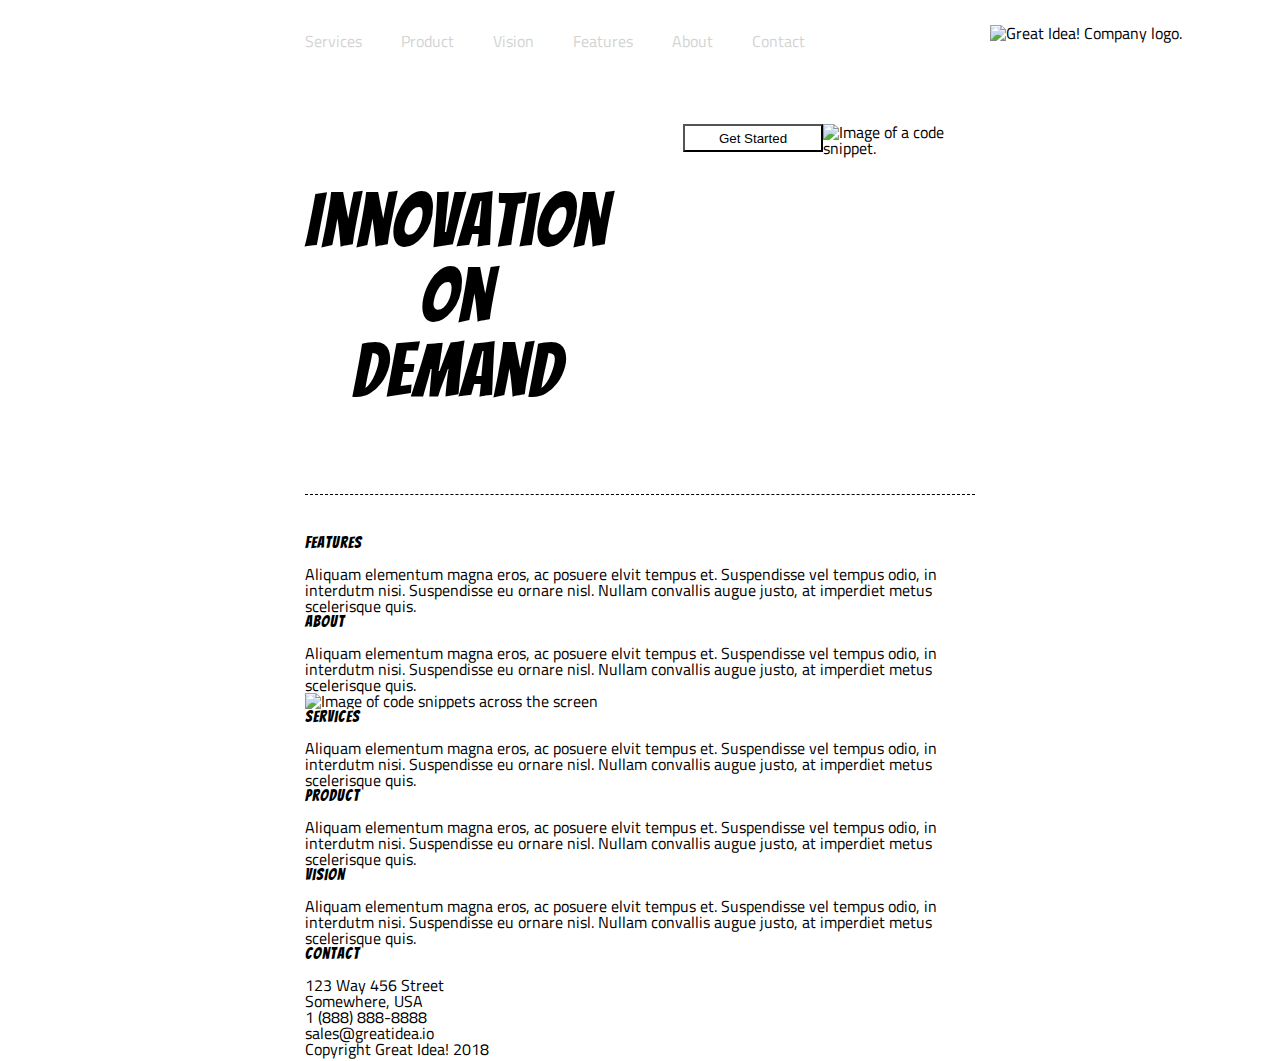
==== great-idea/index.html @ a4cb99c5 "My first commit on this project. I feel like I am doing good, but I seem to be too slow, as I have n" ====
<!doctype html>

<html lang="en">
<head>
  <meta charset="utf-8">

  <title>Great Idea!</title>

  <link href="https://fonts.googleapis.com/css?family=Bangers|Titillium+Web" rel="stylesheet">
  <link rel="stylesheet" href="css/index.css">

  <!--[if lt IE 9]>
    <script src="https://cdnjs.cloudflare.com/ajax/libs/html5shiv/3.7.3/html5shiv.js"></script>
  <![endif]-->
</head>

  <body>
    <div class="container">
      <header>
        <div>
          <div class="top-page">
            <nav>
              <a href="#">Services</a>
              <a href="#">Product</a>
              <a href="#"> Vision</a>
              <a href="#"> Features</a>
              <a href="#"> About</a>
              <a href="#">Contact</a>
            </nav>
            <img
              class="logo"
              src="img/logo.png"
              alt="Great Idea! Company logo."
            />
          </div>
          <div class="middle-content">
            <div class="innovation">
              <h1>
                Innovation<br />
                On<br />
                Demand
              </h1>
            </div>
            <div class="get-started">
              <button>Get Started</button>
            </div>
            <img
              class="code-snippet"
              src="img/header-img.png"
              alt="Image of a code snippet."
            />
          </div>
        </div>
      </header>
      <div class="top-content">
        <section>
          <h3>Features</h3>
          <p>
            Aliquam elementum magna eros, ac posuere elvit tempus et.
            Suspendisse vel tempus odio, in interdutm nisi. Suspendisse eu
            ornare nisl. Nullam convallis augue justo, at imperdiet metus
            scelerisque quis.
          </p>
        </section>
        <section>
          <h3>About</h3>
          <p>
            Aliquam elementum magna eros, ac posuere elvit tempus et.
            Suspendisse vel tempus odio, in interdutm nisi. Suspendisse eu
            ornare nisl. Nullam convallis augue justo, at imperdiet metus
            scelerisque quis.
          </p>
        </section>
        <section>
          <img
            class="middle-img"
            src="img/mid-page-accent.jpg"
            alt="Image of code snippets across the screen"
          />
        </section>
      </div>
      <h3>Services</h3>
      <div class="bottom-content">
        <section>
          <p>
            Aliquam elementum magna eros, ac posuere elvit tempus et.
            Suspendisse vel tempus odio, in interdutm nisi. Suspendisse eu
            ornare nisl. Nullam convallis augue justo, at imperdiet metus
            scelerisque quis.
          </p>
        </section>
        <section>
          <h3>Product</h3>
          <p>
            Aliquam elementum magna eros, ac posuere elvit tempus et.
            Suspendisse vel tempus odio, in interdutm nisi. Suspendisse eu
            ornare nisl. Nullam convallis augue justo, at imperdiet metus
            scelerisque quis.
          </p>
        </section>
        <section>
          <h3>Vision</h3>
          <p>
            Aliquam elementum magna eros, ac posuere elvit tempus et.
            Suspendisse vel tempus odio, in interdutm nisi. Suspendisse eu
            ornare nisl. Nullam convallis augue justo, at imperdiet metus
            scelerisque quis.
          </p>
        </section>
      </div>
      <footer>
        <address class="contact">
          <h3>Contact</h3>
          123 Way 456 Street<br />
          Somewhere, USA<br />
          1 (888) 888-8888<br />
          sales@greatidea.io
        </address>
        <p>Copyright Great Idea! 2018</p>
      </footer>
    </div>
  </body>
</html>

    
      
    
  </body>
</html>
---- great-idea/css/index.css ----
/* http://meyerweb.com/eric/tools/css/reset/ 
   v2.0 | 20110126
   License: none (public domain)
*/

html, body, div, span, applet, object, iframe,
h1, h2, h3, h4, h5, h6, p, blockquote, pre,
a, abbr, acronym, address, big, cite, code,
del, dfn, em, img, ins, kbd, q, s, samp,
small, strike, strong, sub, sup, tt, var,
b, u, i, center,
dl, dt, dd, ol, ul, li,
fieldset, form, label, legend,
table, caption, tbody, tfoot, thead, tr, th, td,
article, aside, canvas, details, embed, 
figure, figcaption, footer, header, hgroup, 
menu, nav, output, ruby, section, summary,
time, mark, audio, video {
	margin: 0;
	padding: 0;
	border: 0;
	font-size: 100%;
	font: inherit;
	vertical-align: baseline;
}
/* HTML5 display-role reset for older browsers */
article, aside, details, figcaption, figure, 
footer, header, hgroup, menu, nav, section {
	display: block;
}
body {
	line-height: 1;
}
ol, ul {
	list-style: none;
}
blockquote, q {
	quotes: none;
}
blockquote:before, blockquote:after,
q:before, q:after {
	content: '';
	content: none;
}
table {
	border-collapse: collapse;
	border-spacing: 0;
}

/* Set every element's box-sizing to border-box */
* {
    box-sizing: border-box;
}

html, body {
    height: 100%;
    font-family: 'Titillium Web', sans-serif;
}

h1, h2, h3, h4, h5 {
    font-family: 'Bangers', cursive;
    letter-spacing: 1px;
    margin-bottom: 15px;
}

/* Copy and paste your work from yesterday here and start to refactor into flexbox */
.container {
	margin-left: 305px;
	margin-right: 305px;
	
}
.top-page {
	margin-bottom: 20px;
	padding-top: 25px;
	width: 877px;
	display: flex;
	justify-content: space-between;	
	
}
nav {
	padding-top: 8px;
}

nav a {
	padding-right: 35px;
	text-decoration: none;
	color: lightgray; 
}
h1 {
	text-align: center;
	font-size: 75px;
}
.middle-content {
	margin-top: 75px;
	display: flex;
	justify-content: center;
	justify-content: space-around;
}
.innovation {
	padding-top: 60px;
}
button {
	margin-left: 75px;
	height: 28px;
	width: 140px;
	background: white;
}
.top-content {
	padding-top: 40px;
	border-top: 1px dashed black; 

}
header {
	
	margin-bottom: 70px;
}
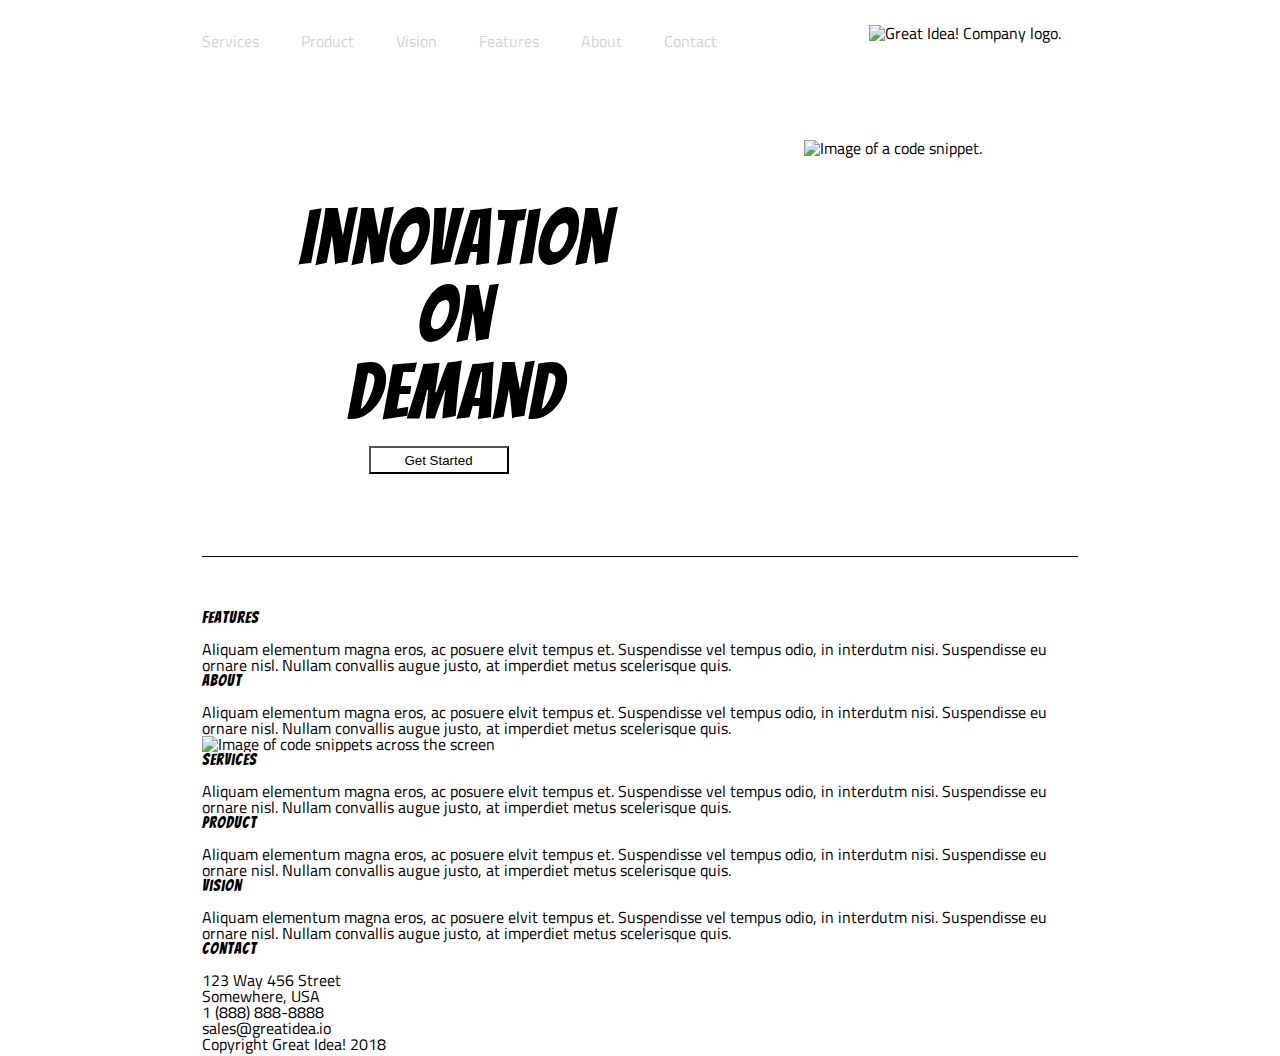
==== commit ebbec32a: "My third commit. I have the top of the page finished. Now on to the rest." ====
--- a/great-idea/index.html
+++ b/great-idea/index.html
@@ -13,7 +13,6 @@
     <script src="https://cdnjs.cloudflare.com/ajax/libs/html5shiv/3.7.3/html5shiv.js"></script>
   <![endif]-->
 </head>
-
   <body>
     <div class="container">
       <header>
@@ -40,10 +39,10 @@
                 On<br />
                 Demand
               </h1>
-            </div>
             <div class="get-started">
               <button>Get Started</button>
             </div>
+          </div>
             <img
               class="code-snippet"
               src="img/header-img.png"
--- a/great-idea/css/index.css
+++ b/great-idea/css/index.css
@@ -64,9 +64,12 @@
 }
 
 /* Copy and paste your work from yesterday here and start to refactor into flexbox */
-.container {
-	margin-left: 305px;
-	margin-right: 305px;
+
+
+
+ .container { 
+	 width: 876px;
+	margin: 0 auto;
 	
 }
 .top-page {
@@ -75,20 +78,20 @@
 	width: 877px;
 	display: flex;
 	justify-content: space-between;	
-	
+	/* justify-content: baseline; */
 }
 nav {
 	padding-top: 8px;
 }
 
 nav a {
-	padding-right: 35px;
+	padding-right: 38px;
 	text-decoration: none;
 	color: lightgray; 
 }
 h1 {
 	text-align: center;
-	font-size: 75px;
+	font-size: 77px;
 }
 .middle-content {
 	margin-top: 75px;
@@ -100,17 +103,24 @@
 	padding-top: 60px;
 }
 button {
-	margin-left: 75px;
 	height: 28px;
 	width: 140px;
 	background: white;
 }
 .top-content {
-	padding-top: 40px;
-	border-top: 1px dashed black; 
+	padding-top: 53px;
+	border-top: 1px solid black; 
 
 }
 header {
 	
-	margin-bottom: 70px;
+	margin-bottom: 80px;
 }
+.get-started {
+	height:30px;
+	padding-left: 70px;
+}
+.logo {
+	height: 40px;
+	margin-right: 18px;
+	
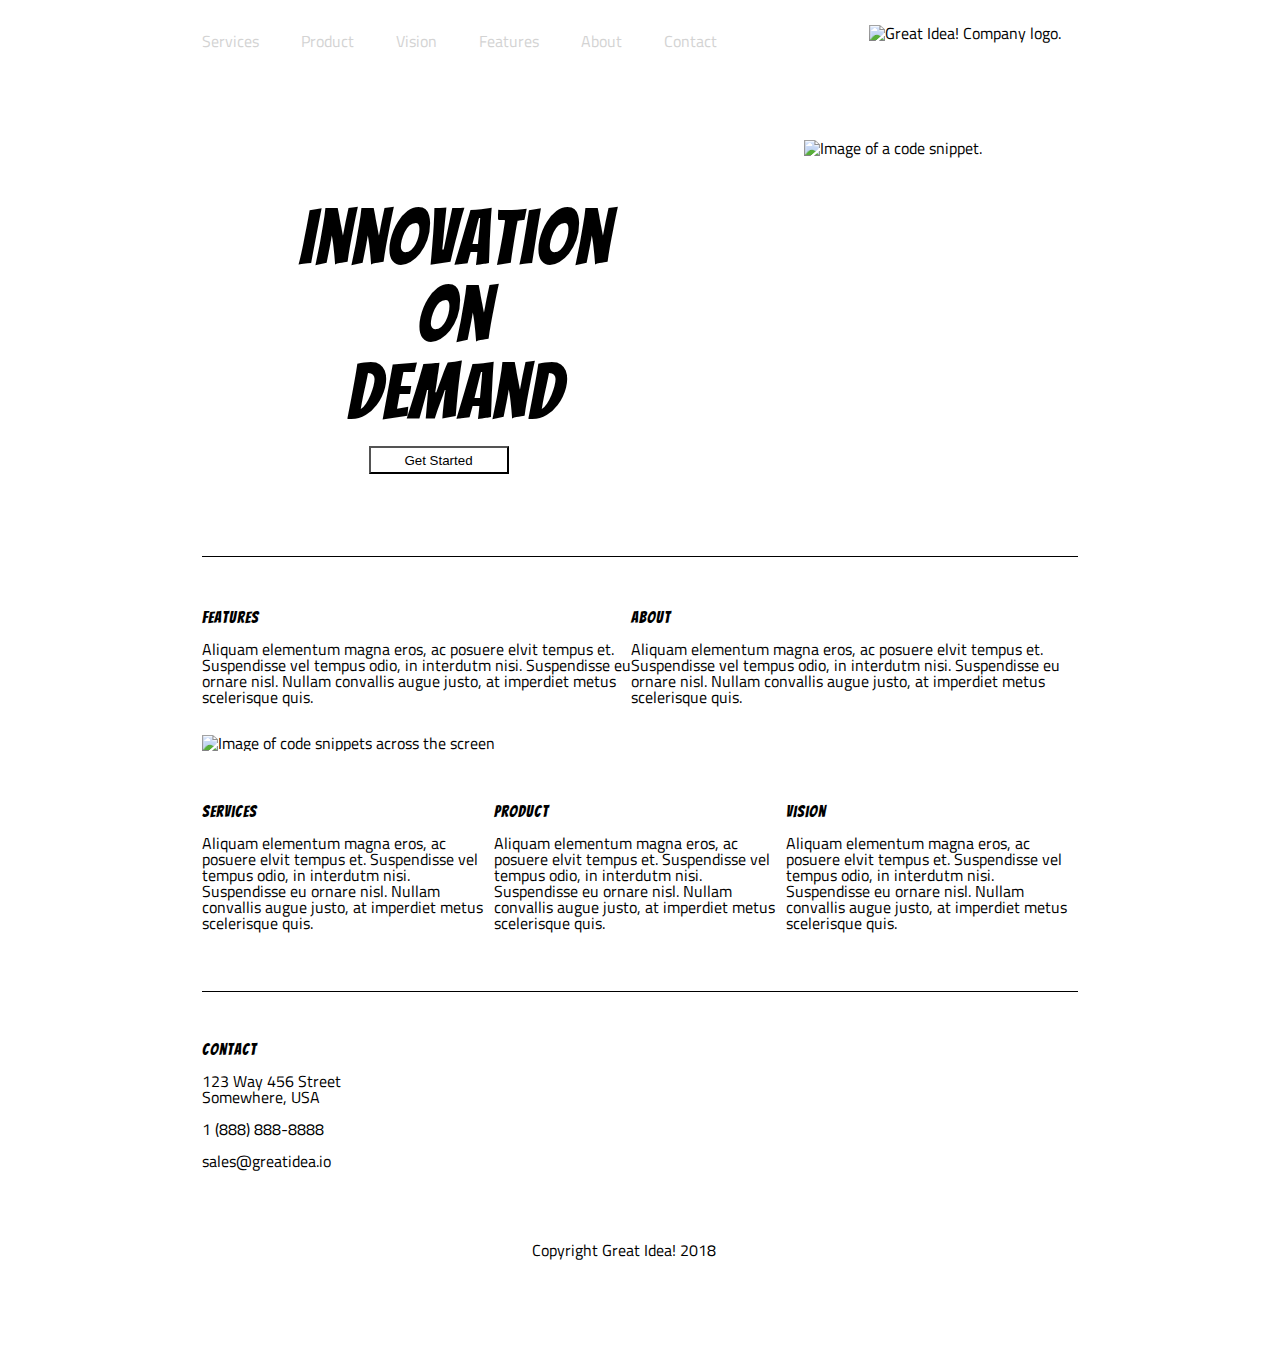
==== commit a8f69e4c: "This is my fourth commit. I finally finished the great idea page, and I feel like I know the materia" ====
--- a/great-idea/index.html
+++ b/great-idea/index.html
@@ -52,8 +52,35 @@
         </div>
       </header>
       <div class="top-content">
-        <section>
-          <h3>Features</h3>
+        <section class="features">
+            <h3>Features</h3>
+          <p>
+            Aliquam elementum magna eros, ac posuere elvit tempus et.
+            Suspendisse vel tempus odio, in interdutm nisi. Suspendisse eu
+            ornare nisl. Nullam convallis augue justo, at imperdiet metus
+            scelerisque quis.
+          </p> 
+          </section>
+          <section class="about">
+          <h3>About</h3> 
+          <p>  
+            Aliquam elementum magna eros, ac posuere elvit tempus et.
+            Suspendisse vel tempus odio, in interdutm nisi. Suspendisse eu
+            ornare nisl. Nullam convallis augue justo, at imperdiet metus
+            scelerisque quis.
+          </p>
+        </section>
+      </div>
+          <img
+            class="middle-img"
+            src="img/mid-page-accent.jpg"
+            alt="Image of code snippets across the screen"
+          />
+      
+     
+      <div class="bottom-content">
+        <section class="services">
+            <h3>Services</h3>
           <p>
             Aliquam elementum magna eros, ac posuere elvit tempus et.
             Suspendisse vel tempus odio, in interdutm nisi. Suspendisse eu
@@ -61,34 +88,7 @@
             scelerisque quis.
           </p>
         </section>
-        <section>
-          <h3>About</h3>
-          <p>
-            Aliquam elementum magna eros, ac posuere elvit tempus et.
-            Suspendisse vel tempus odio, in interdutm nisi. Suspendisse eu
-            ornare nisl. Nullam convallis augue justo, at imperdiet metus
-            scelerisque quis.
-          </p>
-        </section>
-        <section>
-          <img
-            class="middle-img"
-            src="img/mid-page-accent.jpg"
-            alt="Image of code snippets across the screen"
-          />
-        </section>
-      </div>
-      <h3>Services</h3>
-      <div class="bottom-content">
-        <section>
-          <p>
-            Aliquam elementum magna eros, ac posuere elvit tempus et.
-            Suspendisse vel tempus odio, in interdutm nisi. Suspendisse eu
-            ornare nisl. Nullam convallis augue justo, at imperdiet metus
-            scelerisque quis.
-          </p>
-        </section>
-        <section>
+        <section class="product">
           <h3>Product</h3>
           <p>
             Aliquam elementum magna eros, ac posuere elvit tempus et.
@@ -97,7 +97,7 @@
             scelerisque quis.
           </p>
         </section>
-        <section>
+        <section class="vision">
           <h3>Vision</h3>
           <p>
             Aliquam elementum magna eros, ac posuere elvit tempus et.
@@ -112,10 +112,14 @@
           <h3>Contact</h3>
           123 Way 456 Street<br />
           Somewhere, USA<br />
+          <br>
           1 (888) 888-8888<br />
+          <br>
           sales@greatidea.io
         </address>
+        <div class="copyright">
         <p>Copyright Great Idea! 2018</p>
+      </div>
       </footer>
     </div>
   </body>
--- a/great-idea/css/index.css
+++ b/great-idea/css/index.css
@@ -3,124 +3,238 @@
    License: none (public domain)
 */
 
-html, body, div, span, applet, object, iframe,
-h1, h2, h3, h4, h5, h6, p, blockquote, pre,
-a, abbr, acronym, address, big, cite, code,
-del, dfn, em, img, ins, kbd, q, s, samp,
-small, strike, strong, sub, sup, tt, var,
-b, u, i, center,
-dl, dt, dd, ol, ul, li,
-fieldset, form, label, legend,
-table, caption, tbody, tfoot, thead, tr, th, td,
-article, aside, canvas, details, embed, 
-figure, figcaption, footer, header, hgroup, 
-menu, nav, output, ruby, section, summary,
-time, mark, audio, video {
-	margin: 0;
-	padding: 0;
-	border: 0;
-	font-size: 100%;
-	font: inherit;
-	vertical-align: baseline;
+html,
+body,
+div,
+span,
+applet,
+object,
+iframe,
+h1,
+h2,
+h3,
+h4,
+h5,
+h6,
+p,
+blockquote,
+pre,
+a,
+abbr,
+acronym,
+address,
+big,
+cite,
+code,
+del,
+dfn,
+em,
+img,
+ins,
+kbd,
+q,
+s,
+samp,
+small,
+strike,
+strong,
+sub,
+sup,
+tt,
+var,
+b,
+u,
+i,
+center,
+dl,
+dt,
+dd,
+ol,
+ul,
+li,
+fieldset,
+form,
+label,
+legend,
+table,
+caption,
+tbody,
+tfoot,
+thead,
+tr,
+th,
+td,
+article,
+aside,
+canvas,
+details,
+embed,
+figure,
+figcaption,
+footer,
+header,
+hgroup,
+menu,
+nav,
+output,
+ruby,
+section,
+summary,
+time,
+mark,
+audio,
+video {
+  margin: 0;
+  padding: 0;
+  border: 0;
+  font-size: 100%;
+  font: inherit;
+  vertical-align: baseline;
 }
 /* HTML5 display-role reset for older browsers */
-article, aside, details, figcaption, figure, 
-footer, header, hgroup, menu, nav, section {
-	display: block;
+article,
+aside,
+details,
+figcaption,
+figure,
+footer,
+header,
+hgroup,
+menu,
+nav,
+section {
+  display: block;
 }
 body {
-	line-height: 1;
-}
-ol, ul {
-	list-style: none;
-}
-blockquote, q {
-	quotes: none;
-}
-blockquote:before, blockquote:after,
-q:before, q:after {
-	content: '';
-	content: none;
+  line-height: 1;
+}
+ol,
+ul {
+  list-style: none;
+}
+blockquote,
+q {
+  quotes: none;
+}
+blockquote:before,
+blockquote:after,
+q:before,
+q:after {
+  content: "";
+  content: none;
 }
 table {
-	border-collapse: collapse;
-	border-spacing: 0;
+  border-collapse: collapse;
+  border-spacing: 0;
 }
 
 /* Set every element's box-sizing to border-box */
 * {
-    box-sizing: border-box;
-}
-
-html, body {
-    height: 100%;
-    font-family: 'Titillium Web', sans-serif;
-}
-
-h1, h2, h3, h4, h5 {
-    font-family: 'Bangers', cursive;
-    letter-spacing: 1px;
-    margin-bottom: 15px;
+  box-sizing: border-box;
+}
+
+html,
+body {
+  height: 100%;
+  font-family: "Titillium Web", sans-serif;
+}
+
+h1,
+h2,
+h3,
+h4,
+h5 {
+  font-family: "Bangers", cursive;
+  letter-spacing: 1px;
+  margin-bottom: 15px;
 }
 
 /* Copy and paste your work from yesterday here and start to refactor into flexbox */
 
-
-
- .container { 
-	 width: 876px;
-	margin: 0 auto;
-	
+.container {
+  width: 876px;
+  margin: 0 auto;
 }
 .top-page {
-	margin-bottom: 20px;
-	padding-top: 25px;
-	width: 877px;
-	display: flex;
-	justify-content: space-between;	
-	/* justify-content: baseline; */
+  margin-bottom: 20px;
+  padding-top: 25px;
+  width: 877px;
+  display: flex;
+  justify-content: space-between;
+  /* justify-content: baseline; */
 }
 nav {
-	padding-top: 8px;
+  padding-top: 8px;
 }
 
 nav a {
-	padding-right: 38px;
-	text-decoration: none;
-	color: lightgray; 
+  padding-right: 38px;
+  text-decoration: none;
+  color: lightgray;
 }
 h1 {
-	text-align: center;
-	font-size: 77px;
+  text-align: center;
+  font-size: 77px;
 }
 .middle-content {
-	margin-top: 75px;
-	display: flex;
-	justify-content: center;
-	justify-content: space-around;
+  margin-top: 75px;
+  display: flex;
+  justify-content: center;
+  justify-content: space-around;
 }
 .innovation {
-	padding-top: 60px;
+  padding-top: 60px;
 }
 button {
-	height: 28px;
-	width: 140px;
-	background: white;
+  height: 28px;
+  width: 140px;
+  background: white;
 }
 .top-content {
-	padding-top: 53px;
-	border-top: 1px solid black; 
-
+  display: flex;
+  padding-top: 53px;
+  border-top: 1px solid black;
+  align-content: left;
 }
 header {
-	
-	margin-bottom: 80px;
+  margin-bottom: 80px;
 }
 .get-started {
-	height:30px;
-	padding-left: 70px;
+  height: 30px;
+  padding-left: 70px;
 }
 .logo {
-	height: 40px;
-	margin-right: 18px;
-	
+  height: 40px;
+  margin-right: 18px;
+}
+.features {
+ text-align: start;
+ width: 49%;
+ 
+}
+.about {
+  text-align: left;
+  width: 49%;
+}
+.middle-img {
+  margin-top: 30px;
+}
+.bottom-content {
+  display: flex;
+  padding-top: 53px;
+  align-content: left;
+  border-bottom: 1px solid black;
+  padding-bottom: 60px;
+  margin-bottom: 50px;
+}
+ .copyright { 
+   padding-top: 200px;
+   margin-left: 180px; 
+ }
+footer {
+  display: flex;
+  padding-bottom: 100px;
+}
+.contact {
+  width: 150px;
+}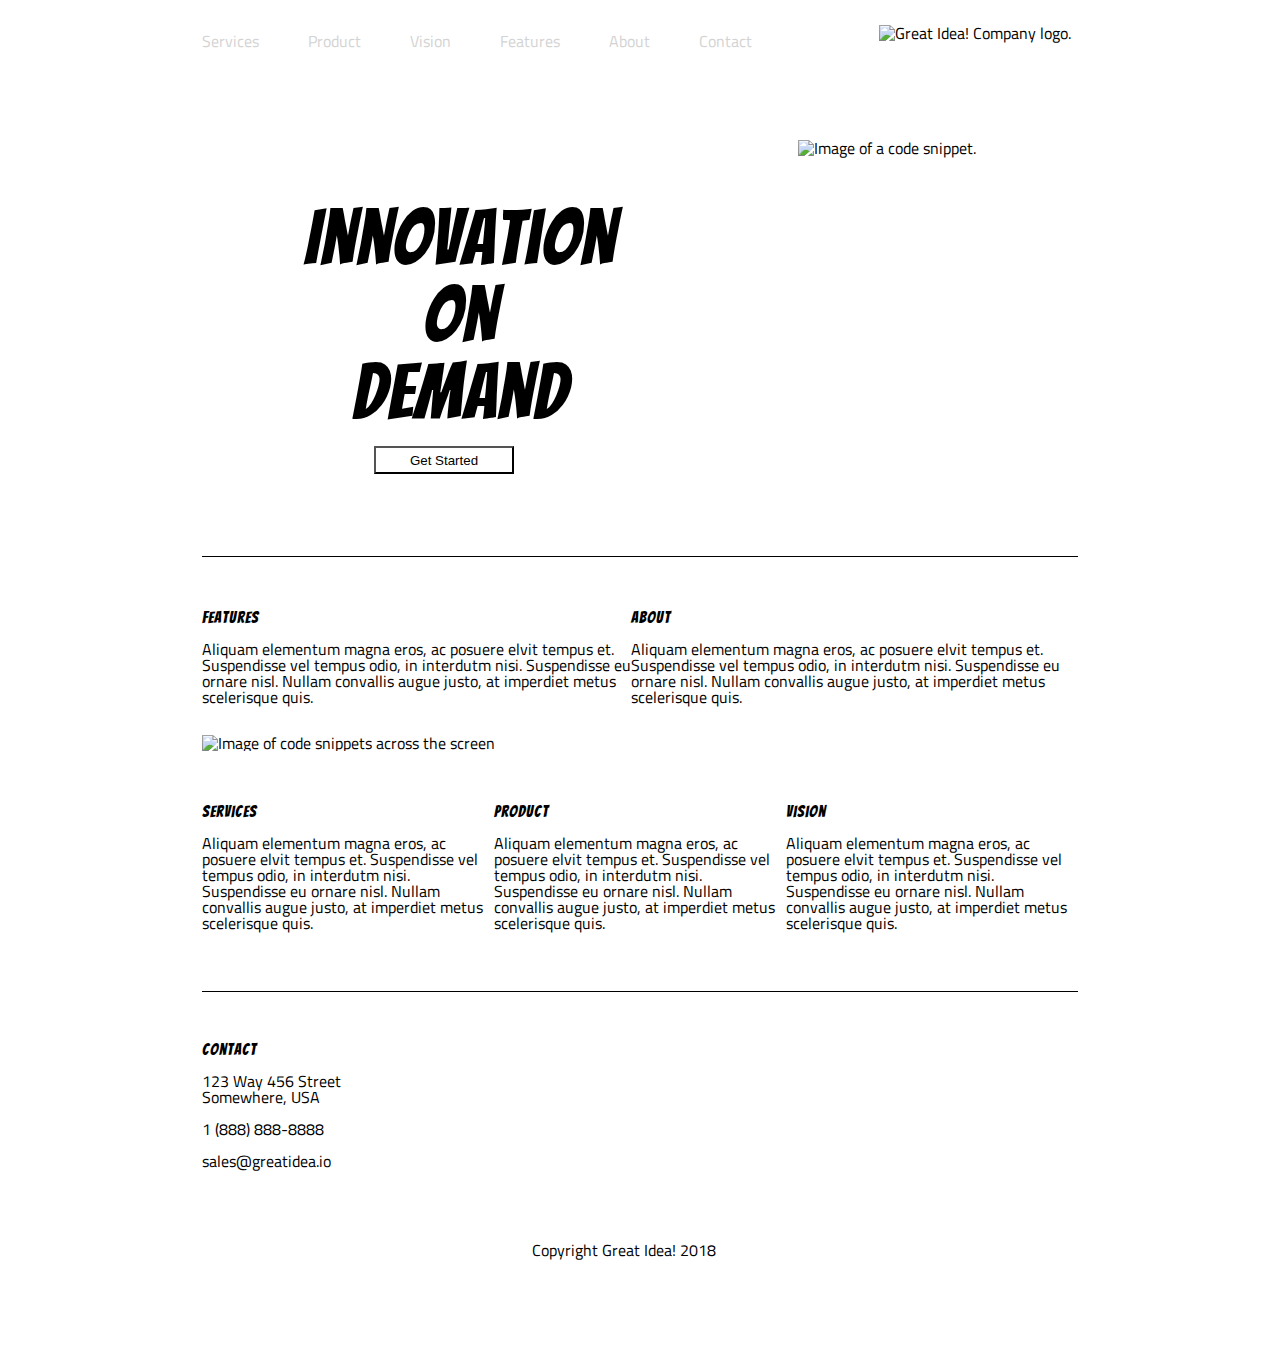
==== commit 394a5397: "My fifth commit. I am working on the services page. I have the top done and I am working on the rest" ====
--- a/great-idea/index.html
+++ b/great-idea/index.html
@@ -19,7 +19,7 @@
         <div>
           <div class="top-page">
             <nav>
-              <a href="#">Services</a>
+              <a href="services.html">Services</a>
               <a href="#">Product</a>
               <a href="#"> Vision</a>
               <a href="#"> Features</a>
@@ -76,8 +76,6 @@
             src="img/mid-page-accent.jpg"
             alt="Image of code snippets across the screen"
           />
-      
-     
       <div class="bottom-content">
         <section class="services">
             <h3>Services</h3>
--- a/great-idea/css/index.css
+++ b/great-idea/css/index.css
@@ -168,7 +168,7 @@
 }
 
 nav a {
-  padding-right: 38px;
+  padding-right: 45px;
   text-decoration: none;
   color: lightgray;
 }
@@ -180,7 +180,7 @@
   margin-top: 75px;
   display: flex;
   justify-content: center;
-  justify-content: space-around;
+  justify-content: space-evenly;
 }
 .innovation {
   padding-top: 60px;
@@ -205,12 +205,11 @@
 }
 .logo {
   height: 40px;
-  margin-right: 18px;
+  margin-right: 8px;
 }
 .features {
- text-align: start;
- width: 49%;
- 
+  text-align: start;
+  width: 49%;
 }
 .about {
   text-align: left;
@@ -227,14 +226,40 @@
   padding-bottom: 60px;
   margin-bottom: 50px;
 }
- .copyright { 
-   padding-top: 200px;
-   margin-left: 180px; 
- }
+.copyright {
+  padding-top: 200px;
+  margin-left: 180px;
+}
 footer {
   display: flex;
   padding-bottom: 100px;
 }
 .contact {
   width: 150px;
+}
+.code-snippet {
+  padding-left: 80px;
+}
+.services-container {
+  width: 881px;
+  margin: 0 auto;
+}
+.h1 {
+  width: 90px;
+  font-size: 26px;
+}
+.upper-content {
+  padding-top: 25px;
+  padding-bottom: 35px;
+  border-bottom: 1px solid black;
+}
+.services-content {
+  line-height: 22px;
+}
+.header {
+  margin-bottom: 40px;
+}
+.button1 {
+ height: 35px;
+  border-radius: 6px;
 }